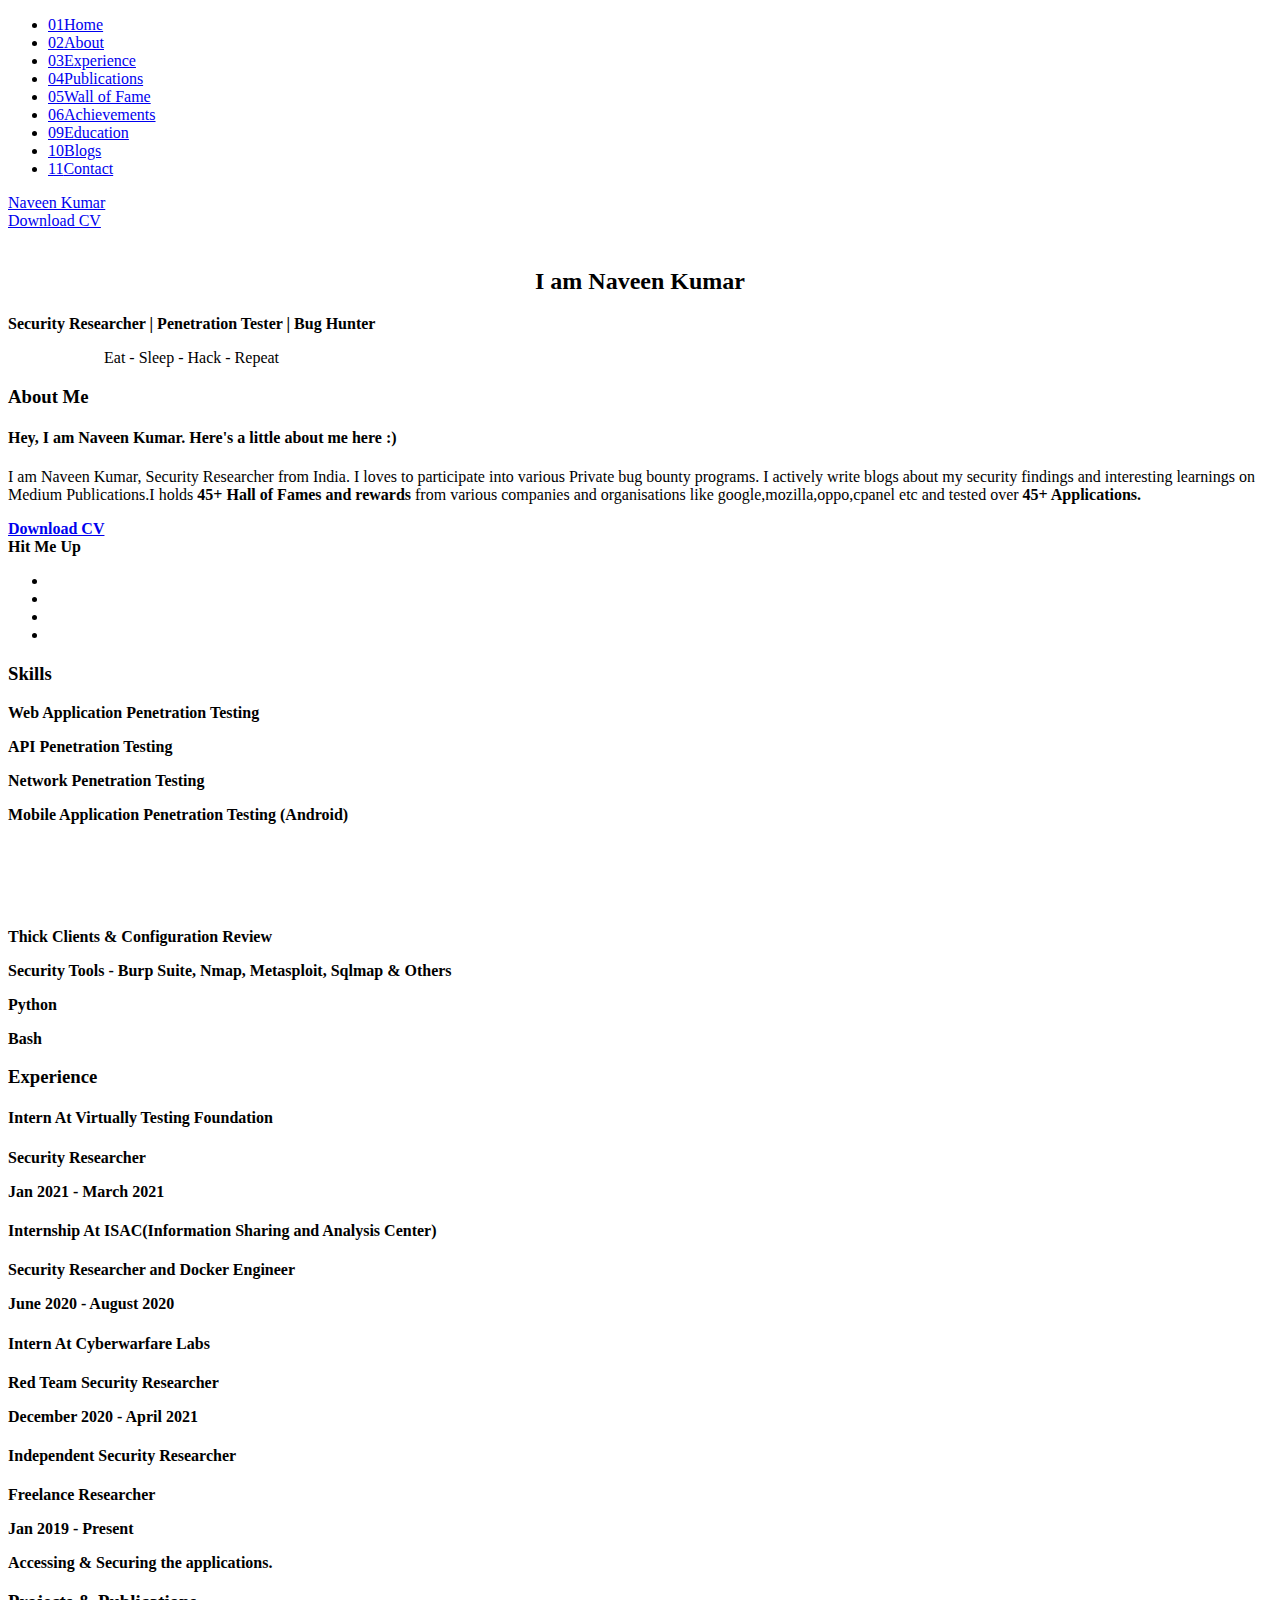
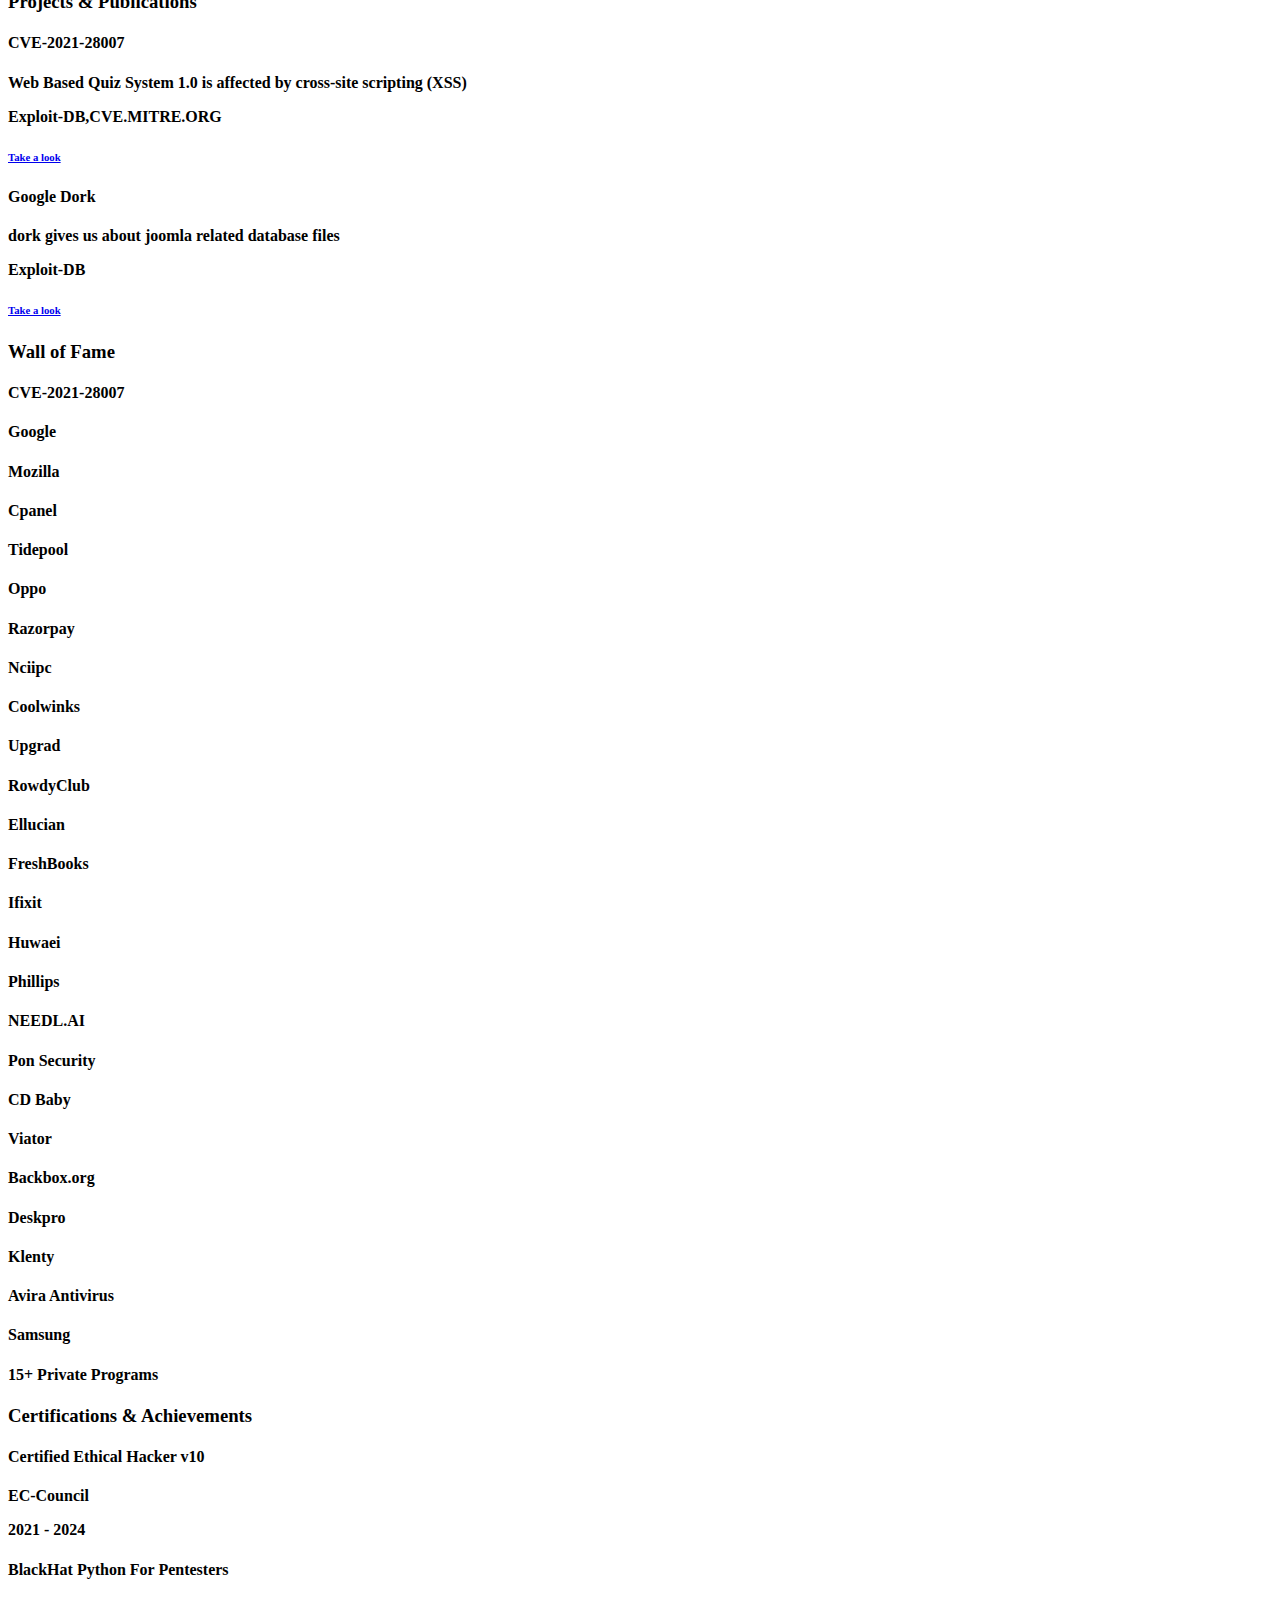
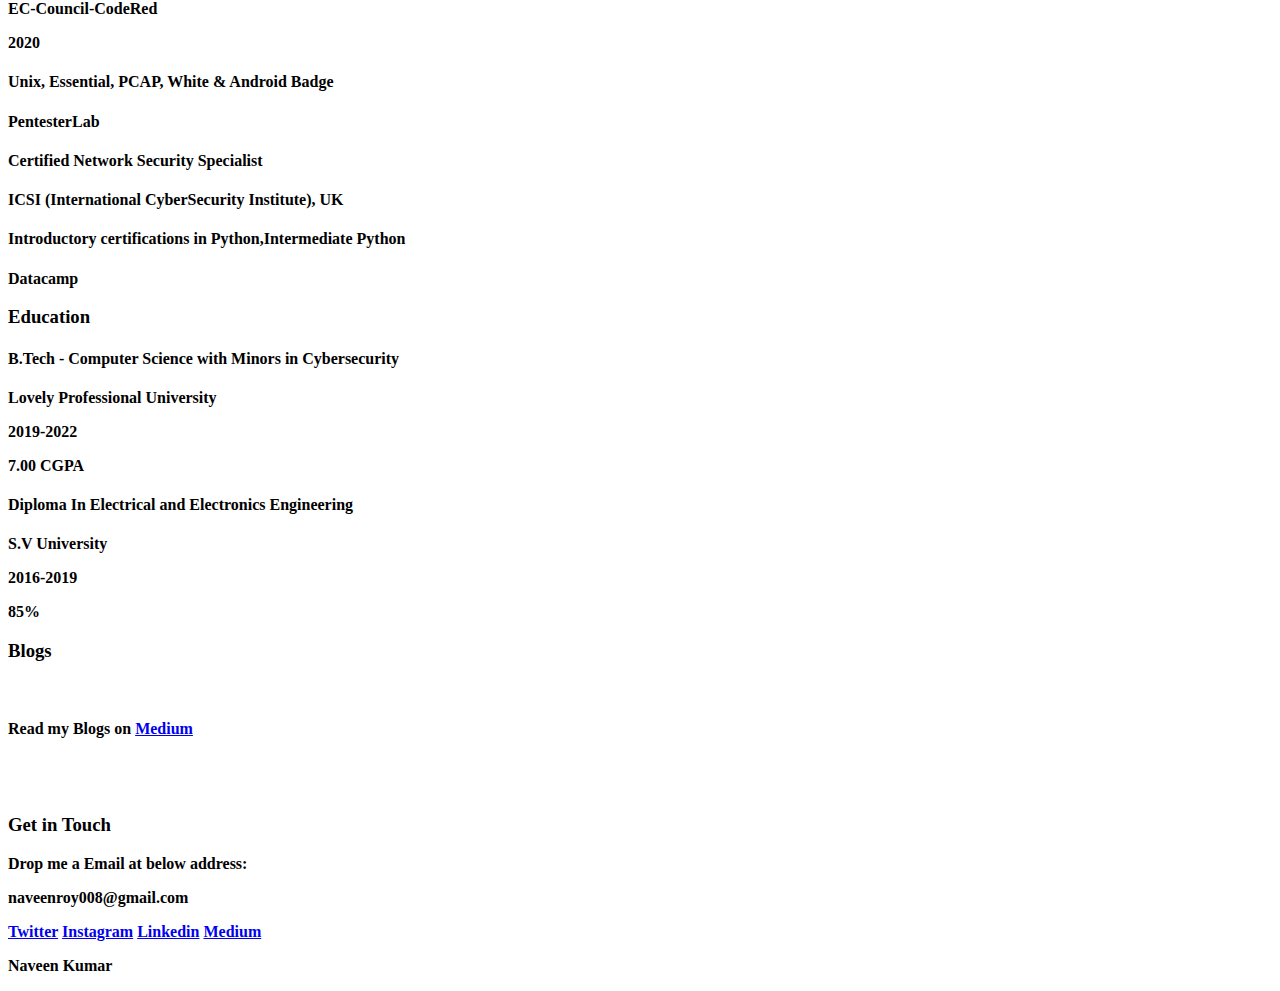
==== index.html @ a927dbc4 "Update index.html" ====
<!DOCTYPE html>
<html lang="en">

<meta http-equiv="content-type" content="text/html;charset=utf-8" />

<head>
    <meta charset="utf-8">
    <meta name="description" content="Naveen Kumar | Personal Website | CV">
    <meta name="keywords" content="CV, Resume, Portfolio, Hack, Bug Bounty, Hunting, Cyber Security, Information Security, Application Security, Penetration Testing, Hacker, Author, Cyber Security Expert">
    <meta name="author" content="Naveen Kumar">
    <meta http-equiv="x-ua-compatible" content="ie=edge">
    <meta name="viewport" content="width=device-width, initial-scale=1">

    <!-- Title -->
    <title>Naveen Kumar</title>
    <!-- Favicon -->
    <link href="img/favicon.png" type="image/png" rel="icon">

    <!-- All CSS -->
    <link href="css/plugins.css" rel="stylesheet" type="text/css">
    <link href="css/main.css" rel="stylesheet" type="text/css">
    <link href="css/responsive.css" rel="stylesheet" type="text/css">
</head>

<body id="body" data-spy="scroll" data-target="#menu-list">

    <!--  start page loader  -->
    <div id="preloader">
        <div class="scroll-static"></div>
    </div>
    <!--  end page loader  -->

    <!-- begin of main-wrapper -->
    <div class="main-wrapper">
        <!-- begin of navbar -->
        <div class="nav-bar">
            <!-- begin of scroll-indicator -->
            <div class="scroll-indicator"></div>
            <nav>
                <ul id="menu-list">
                    <li class="nav-item">
                        <a class="active nav-link" href="#body" data-text="Home">
                            <span>01</span>Home
                        </a>
                    </li>
                    <li class="nav-item">
                        <a class="nav-link" href="#about" data-text="About">
                            <span>02</span>About
                        </a>
                    </li>
                    <li class="nav-item">
                        <a class="nav-link" href="#experience" data-text="Experience">
                            <span>03</span>Experience
                        </a>
                    </li>
                    <li class="nav-item">
                        <a class="nav-link" href="#publications" data-text="Publications">
                            <span>04</span>Publications
                        </a>
                    </li>
                    <li class="nav-item">
                        <a class="nav-link" href="#wall" data-text="Wall">
                            <span>05</span>Wall of Fame
                        </a>
                    </li>
                    <li class="nav-item">
                        <a class="nav-link" href="#certifications" data-text="Achievements">
                            <span>06</span>Achievements
                        </a>
                    </li>
                    <li class="nav-item">
                        <a class="nav-link" href="#education" data-text="Education">
                            <span>09</span>Education
                        </a>
                    </li>
                    <li class="nav-item">
                        <a class="nav-link" href="#blogs" data-text="Blogs">
                            <span>10</span>Blogs
                        </a>
                    </li>
                    <li class="nav-item">
                        <a class="nav-link" href="#contact" data-text="Contact">
                            <span>11</span>Contact
                        </a>
                    </li>

            </nav>

        </div>
        <!-- end of navbar -->
        <!-- begin of main-content -->
        <div class="main-content">
            <!-- begin of header -->
            <header>
                <div class="container-fluid">
                    <div class="row">
                        <div class="col-7">
                            <!-- logo -->
                            <div class="logo">
                                <a href="index-2.html">Naveen Kumar</a>
                            </div>
                        </div>
                        <div class="col-5">
                            <a href="https://drive.google.com/file/d/1fc8LVdYLa1wL706ER0raf3uDEHIrHBK4/view?usp=sharing" target="_blank" class="default-btn header-action-btn"><i class="ti-agenda"></i> Download CV</a>
                            <div class="default-btn menu-btn">
                                <i class="ti-menu"></i>
                                <i class="ti-close"></i>
                            </div>
                        </div>
                    </div>
                </div>
            </header>
            <!-- end of header -->

            <!-- begin of home-wrapper -->
            <div class="home-wrapper">
                <div class="container-fluid">
                    <div class="row align-items-center">
                        <div class="col-md-5 col-sm-5">
                            <div class="hero-img wow fadeIn" data-wow-delay=".2s">
                                <div class="shape"></div>
                                <!-- hero image -->
                                <img class="img-fluid" src="img/user.jpg" alt="">
                            </div>
                        </div>

                        <div class="col-md-7 col-sm-7">
                            <div class="hero-content">
                                <h2 class="intro-name">

                                    <span class="wow slideInLeft" data-wow-delay=".2s"><center>I am <b>Naveen Kumar</b></center></span>
                                </h2>
                                <p>
                                    <span class="wow slideInLeft" data-wow-delay=".6s"><b>Security Researcher | Penetration Tester | Bug Hunter</b></span>
                                </p>
                                <p>
                                    <span class="wow slideInRight" data-wow-delay=".4s">&nbsp;&nbsp;&nbsp;&nbsp;&nbsp;&nbsp;&nbsp;&nbsp;&nbsp;&nbsp;&nbsp;&nbsp;&nbsp;&nbsp;&nbsp;&nbsp;&nbsp;&nbsp;&nbsp;&nbsp;&nbsp;&nbsp;&nbsp;&nbsp;Eat - Sleep - Hack - Repeat</span>
                                </p>
                            </div>
                        </div>
                    </div>
                </div>
            </div>
            <!-- end of home-wrapper -->

            <!-- begin of about-wrapper -->
            <div id="about" class="wrapper about-wrapper">
                <div class="container-fluid">
                    <div class="row">
                        <div class="col-md-12">
                            <!-- section heading -->

                            <h3 class="wrapper-heading">About Me</h3>

                            <h4 class="about-sub-heading">Hey, I am Naveen Kumar. Here's a little about me here :) </h4>
                            <p class="about-text">I am Naveen Kumar, Security Researcher from India. I loves to participate into various Private bug bounty programs. I actively write blogs about my security findings and interesting learnings on Medium Publications.I holds
                                <b>45+ Hall of Fames and rewards</b> from various companies and organisations like google,mozilla,oppo,cpanel etc and tested over <b>45+ Applications.</p>
                            <a href="https://drive.google.com/file/d/1fc8LVdYLa1wL706ER0raf3uDEHIrHBK4/view?usp=sharing" target="_blank" class="default-btn"><i class="ti-agenda"></i> Download CV</a>

                            <!-- social profile links -->
                            <div class="social-links">
                                <span>Hit Me Up </span>
                                <ul>
                                    <li><a href="https://twitter.com/NaveenR58565142" data-text="tw"><i class="ti-twitter"></i></a></li>
                                    <li><a href="https://www.instagram.com/naveen._.roy" data-text="ig"><i class="ti-instagram"></i></a></li>
                                    <li><a href="https://www.linkedin.com/in/naveen-kumar-8ba517190" data-text="in"><i class="ti-linkedin"></i></a></li>
                                    <li><a href="https://naveenroy008.medium.com/" data-text="me"><i class="ti-mobile"></i></a></li>
                                </ul>
                            </div>
                        </div>
                    </div>
                </div>
            </div>
            <!-- end of about-wrapper -->
            <!-- begin of skills-wrapper -->
            <div id="skills" class="wrapper skills-wrapper">
                <div class="container-fluid">
                    <div class="row">
                        <div class="col-md-6 margin-on-md">
                            <!-- section heading -->
                            <h3 class="wrapper-heading">Skills</h3>

                            <!-- skill item -->
                            <div class="skill-item">
                                <p>Web Application Penetration Testing</p>
                                <div class="skill-wrap">
                                    <div class="skill-percent wow slideInLeft" style="width:95%"></div>
                                </div>
                            </div>
                            <!-- skill item -->
                            <div class="skill-item">
                                <p>API Penetration Testing</p>
                                <div class="skill-wrap">
                                    <div class="skill-percent wow slideInLeft" data-wow-delay=".1s" style="width:70%"></div>
                                </div>
                            </div>
                            <!-- skill item -->
                            <div class="skill-item">
                                <p>Network Penetration Testing</p>
                                <div class="skill-wrap">
                                    <div class="skill-percent wow slideInLeft" data-wow-delay=".2s" style="width:75%"></div>
                                </div>
                            </div>
                            <!-- skill item -->
                            <div class="skill-item">
                                <p>Mobile Application Penetration Testing (Android)</p>
                                <div class="skill-wrap">
                                    <div class="skill-percent wow slideInLeft" data-wow-delay=".3s" style="width:80%"></div>
                                </div>
                            </div>
                        </div>
                        <div class="col-md-6">
                            <!-- section heading -->
                            <br><br><br><br>
                            <!-- skill item -->
                            <div class="skill-item">
                                <p>Thick Clients & Configuration Review</p>
                                <div class="skill-wrap">
                                    <div class="skill-percent wow slideInLeft" style="width:60%"></div>
                                </div>
                            </div>
                            <!-- skill item -->
                            <div class="skill-item">
                                <p>Security Tools - Burp Suite, Nmap, Metasploit, Sqlmap & Others</p>
                                <div class="skill-wrap">
                                    <div class="skill-percent wow slideInLeft" data-wow-delay=".1s" style="width:100%"></div>
                                </div>
                            </div>
                            <!-- skill item -->
                            <div class="skill-item">
                                <p>Python</p>
                                <div class="skill-wrap">
                                    <div class="skill-percent wow slideInLeft" data-wow-delay=".2s" style="width:80%"></div>
                                </div>
                            </div>
                            <div class="skill-item">
                                <p>Bash</p>
                                <div class="skill-wrap">
                                    <div class="skill-percent wow slideInLeft" data-wow-delay=".2s" style="width:60%"></div>
                                </div>
                            </div>
                            <!-- skill item -->
                           <!-- <div class="skill-item">
                                <p>Javascript</p>
                                <div class="skill-wrap">
                                    <div class="skill-percent wow slideInLeft" data-wow-delay=".3s" style="width:70%"></div>
                                </div>
                            </div>-->
                        </div>
                    </div>
                </div>
            </div>
            <!-- end of skills-wrapper -->

            <!-- begin of experience-wrapper -->
            <div id="experience" class="wrapper experience-wrapper">
                <div class="container-fluid">
                    <div class="row">
                        <div class="col-md-12">
                            <!-- section heading -->
                            <h3 class="wrapper-heading">Experience</h3>
                        </div>

                        <div class="col-md-6">
                            <div class="experience-single">
                                <h4 class="company">Intern At Virtually Testing Foundation</h4>
                                <p class="position-name">Security Researcher</p>
                                <p class="mute-text">Jan 2021 - March 2021</p>
                            </div>
                        </div>
                        <div class="col-md-6">
                            <div class="experience-single">
                                <h4 class="company">Internship At ISAC(Information Sharing and Analysis Center)</h4>
                                <p class="position-name">Security Researcher and Docker Engineer</p>
                                <p class="mute-text">June 2020 - August 2020</p>
                            </div>
                        </div>
                        <div class="col-md-6">
                            <div class="experience-single">
                                <h4 class="company">Intern At Cyberwarfare Labs</h4>
                                <p class="position-name">Red Team Security Researcher</p>
                                <p class="mute-text">December 2020 - April 2021</p>
                            </div>
                        </div>
                        <div class="col-md-6">
                            <div class="experience-single">
                                <h4 class="company">Independent Security Researcher</h4>
                                <p class="position-name">Freelance Researcher</p>
                                <p class="mute-text">Jan 2019 - Present</p>
                                <p class="company-info">Accessing & Securing the applications.</p>
                            </div>
                    </div>
                </div>
            </div>
            <!-- end of experience-wrapper -->

            <!-- begin of publications-wrapper -->
            <div id="publications" class="wrapper education-wrapper">
                <div class="container-fluid">
                    <div class="row">
                        <div class="col-md-12">
                            <!-- section heading -->
                            <h3 class="wrapper-heading">Projects & Publications</h3>
                        </div>

                        <div class="col-lg-4 col-md-6 col-sm-6">
                            <div class="education-single">
                                <h4 class="course-name">CVE-2021-28007</h4>
                                <p class="institute">Web Based Quiz System 1.0 is affected by cross-site scripting (XSS)</p>
                                <p class="mute-text">Exploit-DB,CVE.MITRE.ORG</p>
                                <h6 class="mute-text"><a href="https://cve.mitre.org/cgi-bin/cvename.cgi?name=CVE-2021-28007" target=_blank class="mute-text">Take a look</a></h6>
                            </div>
                        </div>

                        <div class="col-lg-4 col-md-6 col-sm-6">
                            <div class="education-single">
                                <h4 class="course-name">Google Dork</h4>
                                <p class="institute">dork gives us about joomla related database files</p>
                                <p class="mute-text">Exploit-DB</p>
                                <h6 class="mute-text"><a href="https://www.exploit-db.com/ghdb/6377" target=_blank class="mute-text">Take a look</a></h6>
                            </div>
                        </div>
                    </div>
                </div>
            </div>
            <!-- end of publications-wrapper -->


            <!-- begin of walloffame-wrapper -->
            <div id="wall" class="wrapper experience-wrapper">
                <div class="container-fluid">
                    <div class="row">
                        <div class="col-md-12">
                            <!-- section heading -->
                            <h3 class="wrapper-heading">Wall of Fame</h3>
                        </div>
                        <div class="col-md-6">
                            <div class="experience-single">
                                <h4 class="company">CVE-2021-28007</h4>
                            </div>
                        </div>
                        <div class="col-md-6">
                            <div class="experience-single">
                                <h4 class="company">Google</h4>
                            </div>
                        </div>
                        <div class="col-md-6">
                            <div class="experience-single">
                                <h4 class="company">Mozilla</h4>
                            </div>
                        </div>

                        <div class="col-md-6">
                            <div class="experience-single">
                                <h4 class="company">Cpanel</h4>
                            </div>
                        </div>
                        <div class="col-md-6">
                            <div class="experience-single">
                                <h4 class="company">Tidepool</h4>
                            </div>
                        </div>
                        <div class="col-md-6">
                            <div class="experience-single">
                                <h4 class="company">Oppo</h4>
                            </div>
                        </div>
                        <div class="col-md-6">
                            <div class="experience-single">
                                <h4 class="company">Razorpay</h4>
                            </div>
                        </div>
                        <div class="col-md-6">
                            <div class="experience-single">
                                <h4 class="company">Nciipc</h4>
                            </div>
                        </div>
                        <div class="col-md-6">
                            <div class="experience-single">
                                <h4 class="company">Coolwinks</h4>
                            </div>
                        </div>
                        <div class="col-md-6">
                            <div class="experience-single">
                                <h4 class="company">Upgrad</h4>
                            </div>
                        </div>
                        <div class="col-md-6">
                            <div class="experience-single">
                                <h4 class="company">RowdyClub</h4>
                            </div>
                        </div>
                        <div class="col-md-6">
                            <div class="experience-single">
                                <h4 class="company">Ellucian</h4>
                            </div>
                        </div>
                        <div class="col-md-6">
                            <div class="experience-single">
                                <h4 class="company">FreshBooks</h4>
                            </div>
                        </div>
                        <div class="col-md-6">
                            <div class="experience-single">
                                <h4 class="company">Ifixit</h4>
                            </div>
                        </div>
                        <div class="col-md-6">
                            <div class="experience-single">
                                <h4 class="company">Huwaei</h4>
                            </div>
                        </div>
                        <div class="col-md-6">
                            <div class="experience-single">
                                <h4 class="company">Phillips</h4>
                            </div>
                        </div>
                        <div class="col-md-6">
                            <div class="experience-single">
                                <h4 class="company">NEEDL.AI</h4>
                            </div>
                        </div>
                        <div class="col-md-6">
                            <div class="experience-single">
                                <h4 class="company">Pon Security</h4>
                            </div>
                        </div>
                        <div class="col-md-6">
                            <div class="experience-single">
                                <h4 class="company">CD Baby</h4>
                            </div>
                        </div>
                        <div class="col-md-6">
                            <div class="experience-single">
                                <h4 class="company">Viator</h4>
                            </div>
                        </div>
                        <div class="col-md-6">
                            <div class="experience-single">
                                <h4 class="company">Backbox.org</h4>
                            </div>
                        </div>
                        <div class="col-md-6">
                            <div class="experience-single">
                                <h4 class="company">Deskpro</h4>
                            </div>
                        </div>
                        <div class="col-md-6">
                            <div class="experience-single">
                                <h4 class="company">Klenty</h4>
                            </div>
                        </div>
                        <div class="col-md-6">
                            <div class="experience-single">
                                <h4 class="company">Avira Antivirus</h4>
                            </div>
                        </div>
                        <div class="col-md-6">
                            <div class="experience-single">
                                <h4 class="company">Samsung</h4>
                            </div>
                        </div>
                        <div class="col-md-6">
                            <div class="experience-single">
                                <h4 class="company">15+ Private Programs</h4>
                            </div>
                        </div>

                    </div>
                </div>
            </div>

            <!-- end of walloffame-wrapper -->



            <!-- begin of certs-wrapper -->
            <div id="certifications" class="wrapper experience-wrapper">
                <div class="container-fluid">
                    <div class="row">
                        <div class="col-md-12">
                            <!-- section heading -->
                            <h3 class="wrapper-heading">Certifications & Achievements</h3>
                        </div>
                        <div class="col-md-6">
                            <div class="experience-single">
                                <h4 class="company">Certified Ethical Hacker v10</h4>
                                <p class="position-name">EC-Council</p>
                                <p class="mute-text">2021 - 2024</p>
                            </div>
                        </div>
                         <div class="col-md-6">
                            <div class="experience-single">
                                <h4 class="company">BlackHat Python For Pentesters</h4>
                                <p class="position-name">EC-Council-CodeRed</p>
                                <p class="mute-text">2020</p>
                            </div>
                        </div>
                        <div class="col-md-6">
                            <div class="experience-single">
                                <h4 class="company">Unix, Essential, PCAP, White & Android Badge</h4>
                                <p class="position-name">PentesterLab</p>
                            </div>
                        </div>
                        <div class="col-md-6">
                            <div class="experience-single">
                                <h4 class="company">Certified Network Security Specialist</h4>
                                <p class="position-name">ICSI (International CyberSecurity Institute), UK</p>
                            </div>
                        </div>
                        <div class="col-md-6">
                            <div class="experience-single">
                                <h4 class="company">Introductory certifications in Python,Intermediate Python</h4>
                                <p class="position-name">Datacamp</p>
                            </div>
                        </div>
                    </div>
                </div>
                <!-- end of certs-wrapper -->
                

                

                <!-- begin of education-wrapper -->
                <div id="education" class="wrapper education-wrapper">
                    <div class="container-fluid">
                        <div class="row">
                            <div class="col-md-12">
                                <!-- section heading -->
                                <h3 class="wrapper-heading">Education</h3>
                            </div>
                            <div class="col-lg-4 col-md-6 col-sm-6">
                                <div class="education-single">
                                    <h4 class="course-name">B.Tech - Computer Science with Minors in Cybersecurity</h4>
                                    <p class="institute">Lovely Professional University</p>
                                    <p class="mute-text">2019-2022</p>
                                    <p class="mute-text">7.00 CGPA</p>
                                </div>
                            </div>
                            <div class="col-lg-4 col-md-6 col-sm-6">
                                <div class="education-single">
                                    <h4 class="course-name">Diploma In Electrical and Electronics Engineering</h4>
                                    <p class="institute">S.V University</p>
                                    <p class="mute-text">2016-2019</p>
                                    <p class="mute-text">85%</p>
                                </div>
                            </div>
                        </div>
                    </div>
                </div>
                <!-- end of education-wrapper -->

                <!-- begin of blogs-wrapper -->
                <div id="blogs" class="wrapper blogs-wrapper">
                    <div class="container-fluid">
                        <div class="row">
                            <div class="col-md-12">
                                <!-- section heading -->
                                <h3 class="wrapper-heading">Blogs</h3>
                                <br>
                                <h4> Read my Blogs on <a href="https://naveenroy008.medium.com/" class="blog-title">Medium</a></h4>
                                <br>
                                <br>


                        </div>
                    </div>
                </div>
                <!-- end of blogs-wrapper -->

                <!-- begin of contact-wrapper -->
                <div id="contact" class="wrapper contact-wrapper">
                    <div class="container-fluid">
                        <div class="row">
                            <div class="col-md-12">
                                <!-- section heading -->
                                <h3 class="wrapper-heading">Get in Touch</h3>
                                <p>Drop me a Email at below address:</p>
                            </div>
                            <div class="col-lg-12 col-md-12">
                                <div class="contact-info">
                                    <p><span class="ti-email"></span>naveenroy008@gmail.com</p>


                                </div>
                            </div>
                        </div>
                    </div>
                </div>
                <!-- end of contact-wrapper -->

                <!-- begin of contact-wrapper -->
                <footer class="wrapper footer-wrapper">
                    <div class="container-fluid">
                        <div class="col-md-12 text-center">
                            <div class="footer-social">
                                <a href="https://twitter.com/NaveenR58565142" target="_blank">Twitter</a>
                                <a href="https://www.instagram.com/naveen._.roy" target="_blank">Instagram</a>
                                <a href="https://www.linkedin.com/in/naveen-kumar-8ba517190" target="_blank">Linkedin</a>
                                <a href="https://naveenroy008.medium.com/" target="_blank">Medium</a>
                            </div>
                            <p class="footer-copyright">Naveen Kumar</p>
               
                        </div>
                    </div>
                </footer>
                <!-- end of contact-wrapper -->

                <!-- scroll-to top -->
                <a class="default-btn scroll-to-top" href="#body"><span class="ti-angle-up "></span></a>

            </div>
            <!-- end of main-content -->
        </div>
        <!-- end of main-wrapper -->

        <!-- All JS -->
        <script src="js/jquery-3.3.1.min.js"></script>
        <script src="js/plugins.js"></script>
        <script src="js/main.js"></script>

</body>


<!-- Mirrored from harshbothra.tech/ by HTTrack Website Copier/3.x [XR&CO'2014], Thu, 22 Apr 2021 05:40:30 GMT -->

</html>
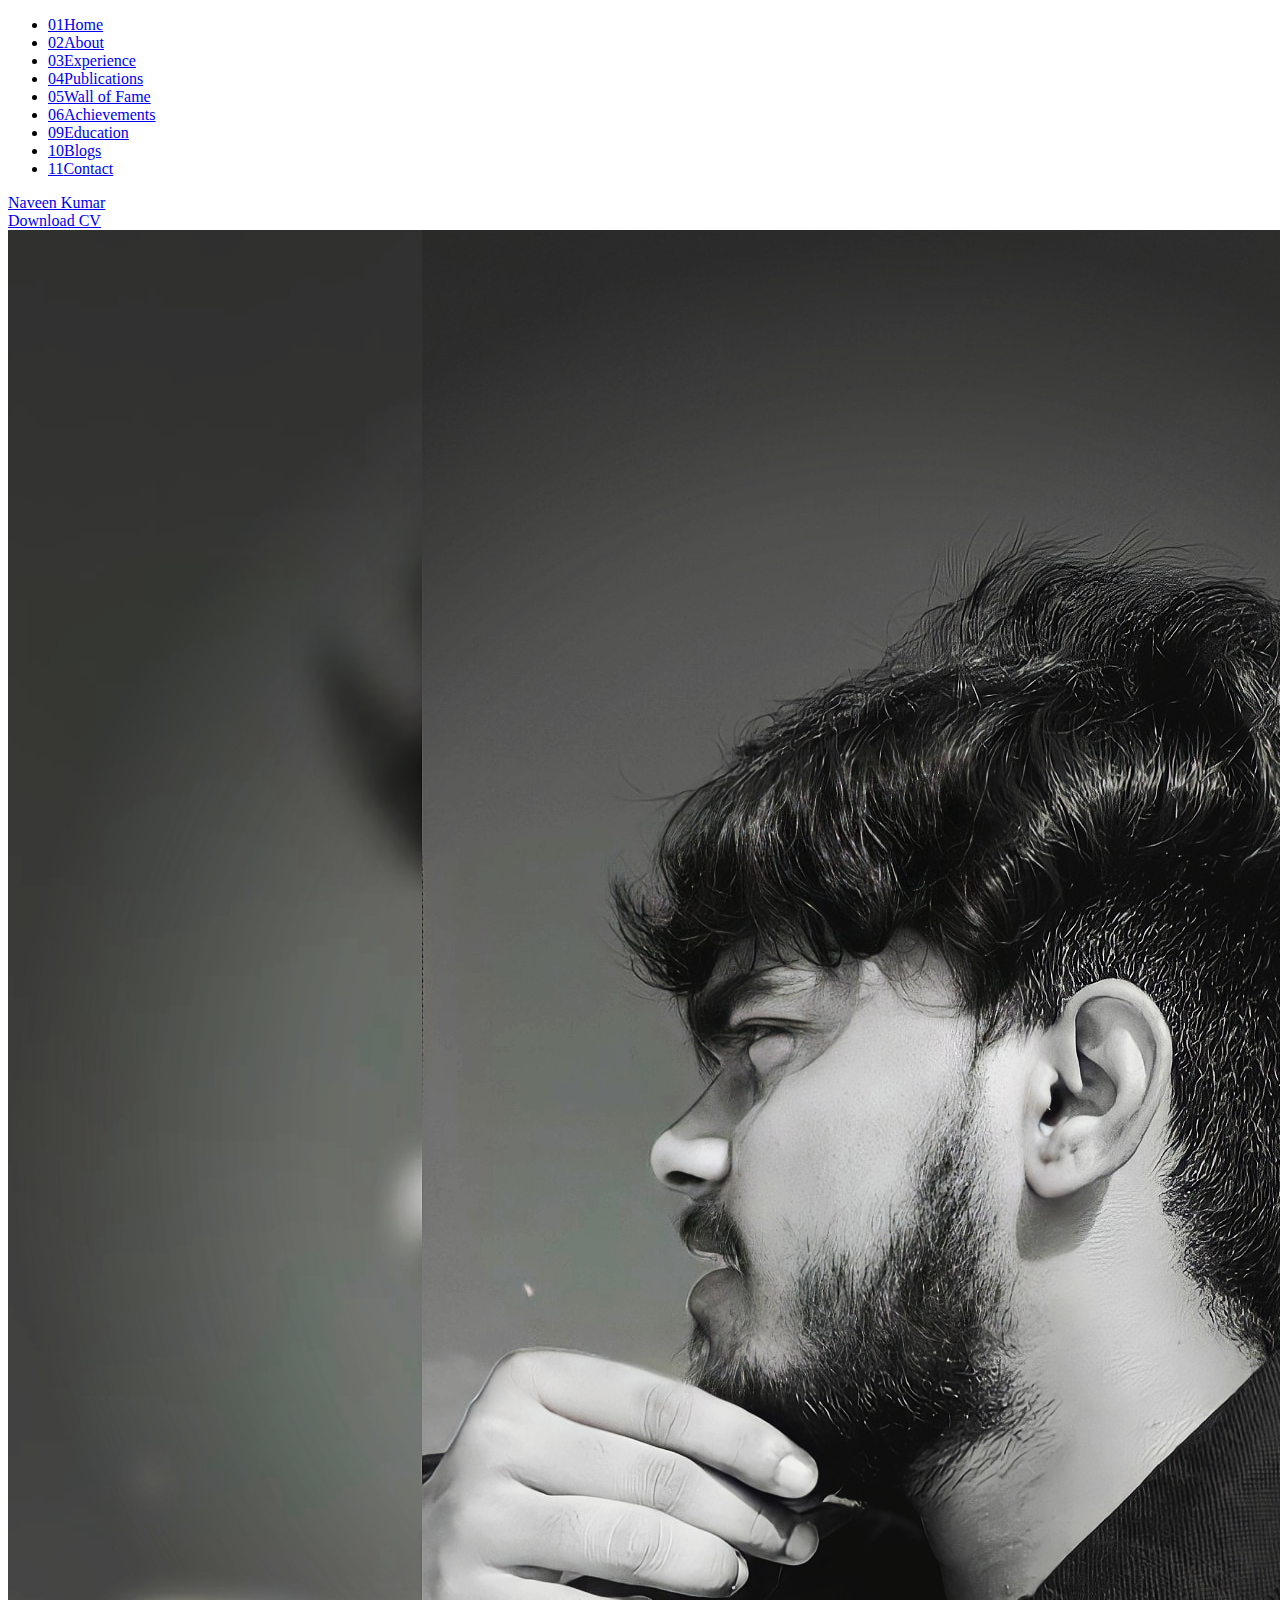
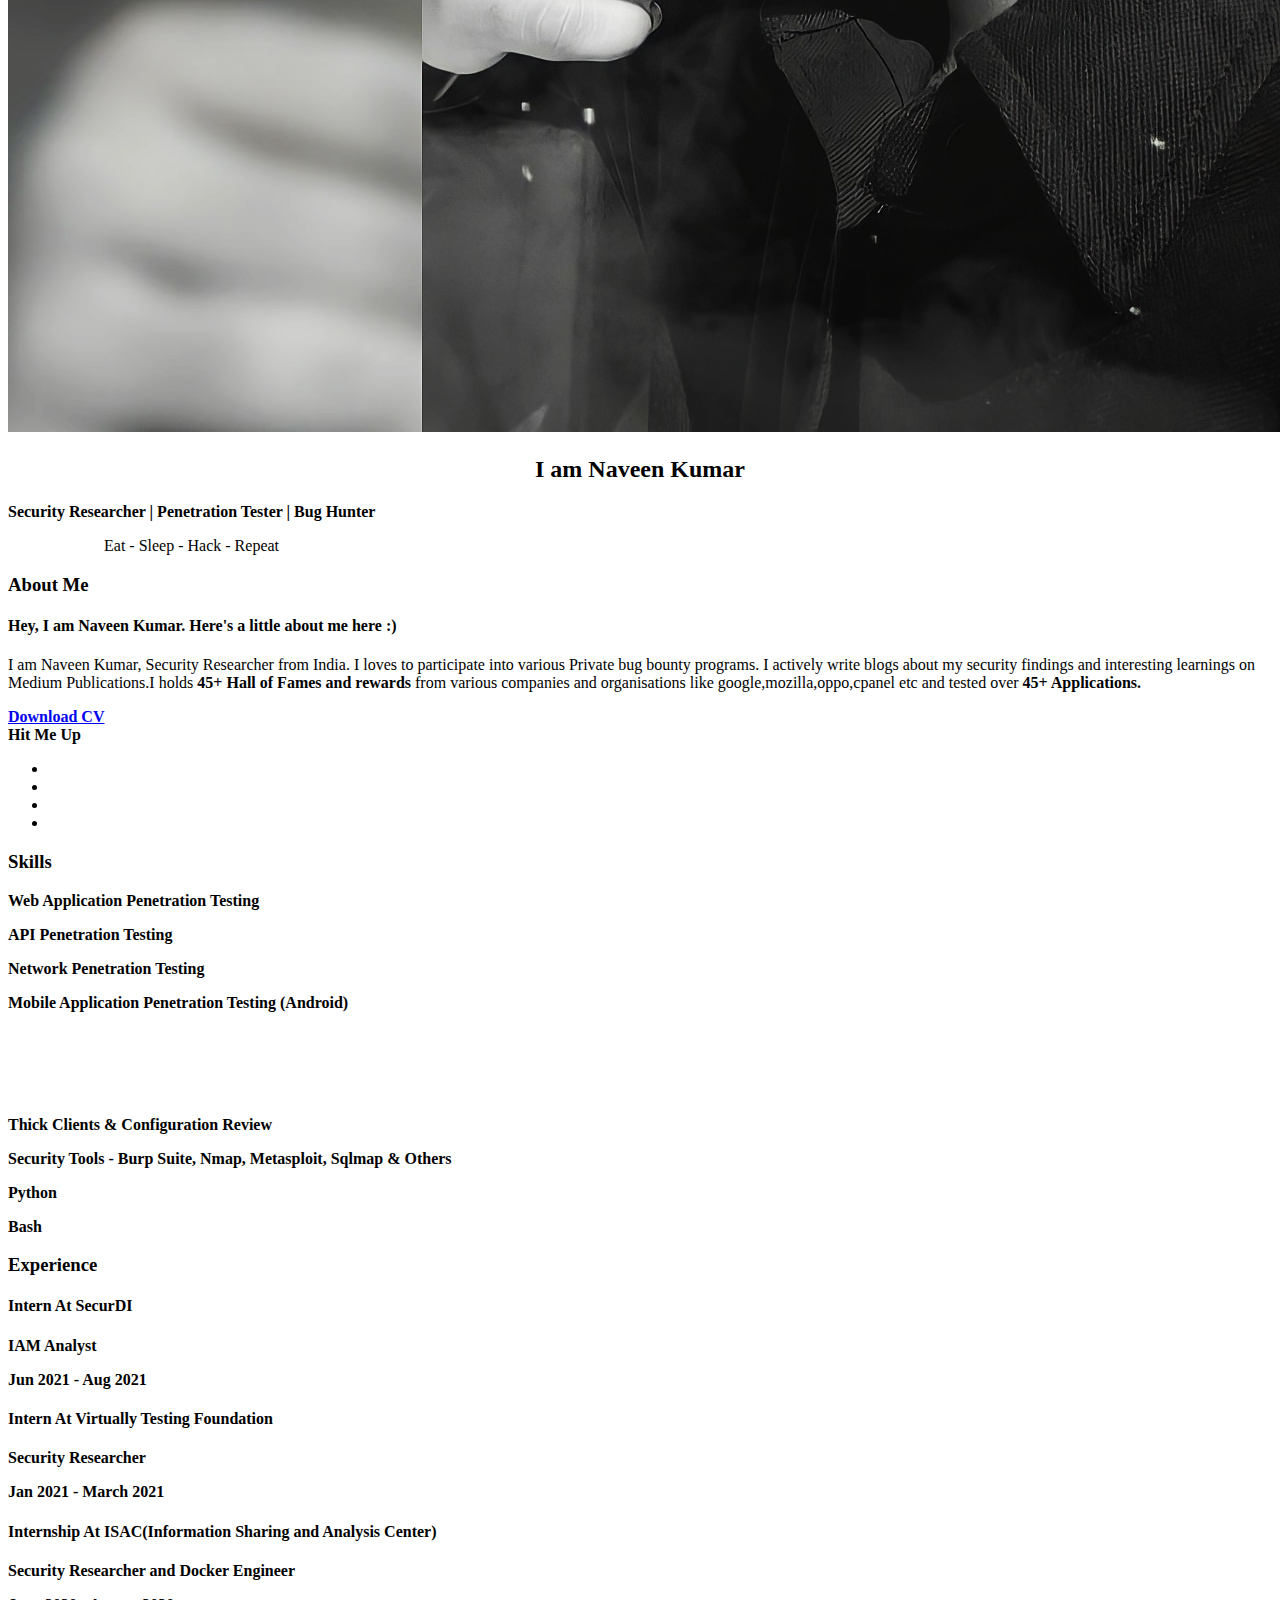
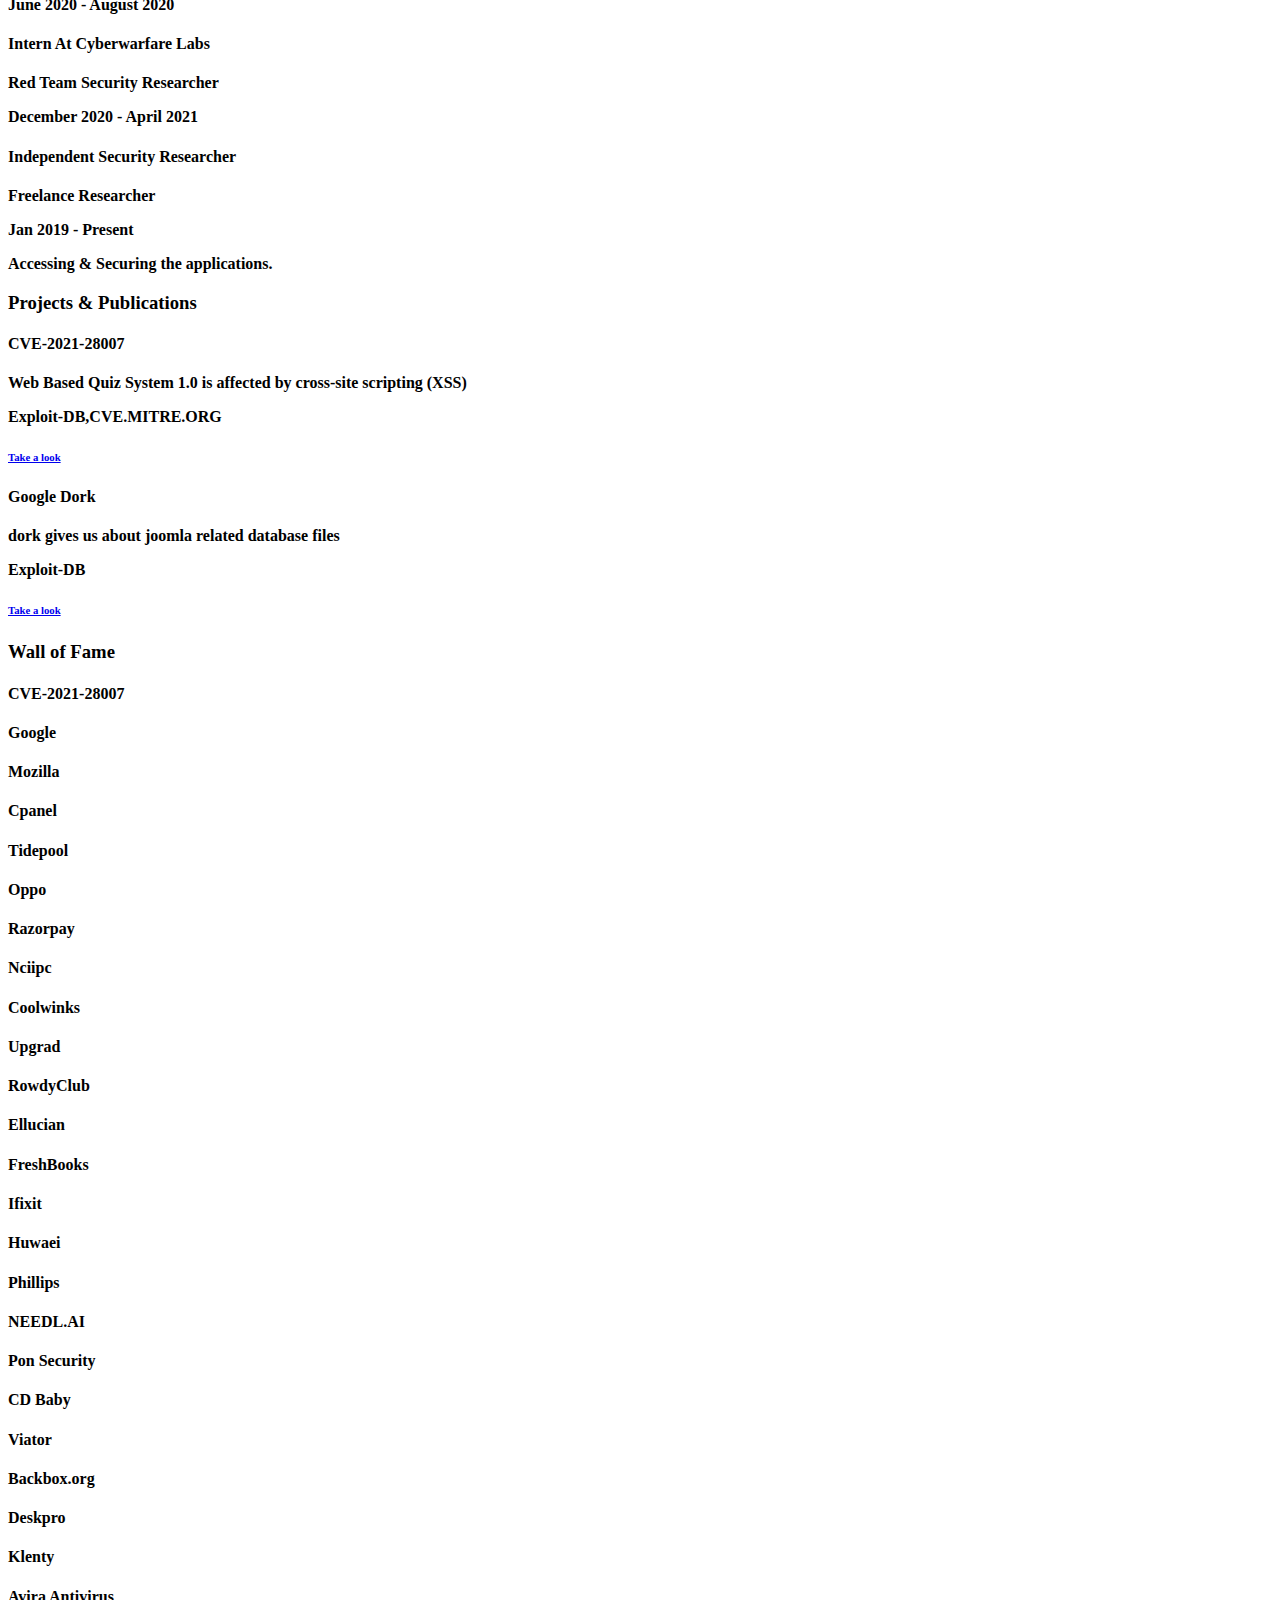
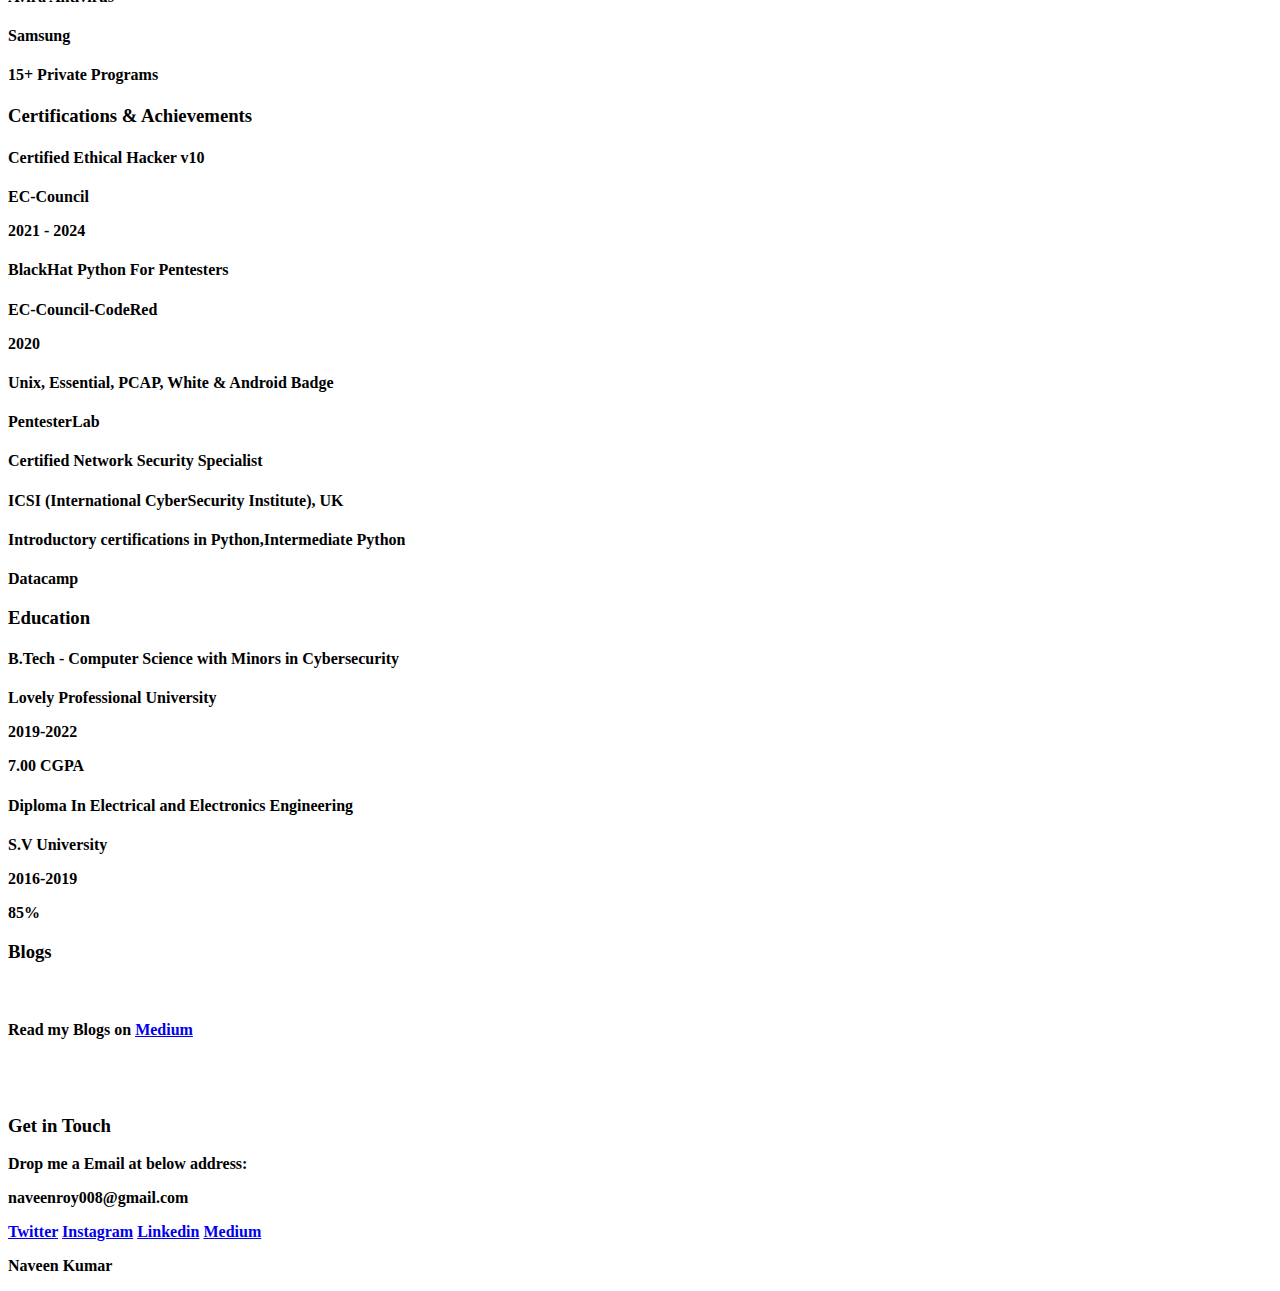
==== commit 33ef52e3: "image change" ====
--- a/index.html
+++ b/index.html
@@ -120,7 +120,7 @@
                             <div class="hero-img wow fadeIn" data-wow-delay=".2s">
                                 <div class="shape"></div>
                                 <!-- hero image -->
-                                <img class="img-fluid" src="img/user.jpg" alt="">
+                                <img class="img-fluid" src="img/user2.jpg" alt="">
                             </div>
                         </div>
 
@@ -260,7 +260,14 @@
                             <!-- section heading -->
                             <h3 class="wrapper-heading">Experience</h3>
                         </div>
-
+                        
+                        <div class="col-md-6">
+                            <div class="experience-single">
+                                <h4 class="company">Intern At SecurDI</h4>
+                                <p class="position-name">IAM Analyst</p>
+                                <p class="mute-text">Jun 2021 - Aug 2021</p>
+                            </div>
+                        </div>
                         <div class="col-md-6">
                             <div class="experience-single">
                                 <h4 class="company">Intern At Virtually Testing Foundation</h4>
@@ -600,7 +607,6 @@
                                 <a href="https://naveenroy008.medium.com/" target="_blank">Medium</a>
                             </div>
                             <p class="footer-copyright">Naveen Kumar</p>
-               
                         </div>
                     </div>
                 </footer>
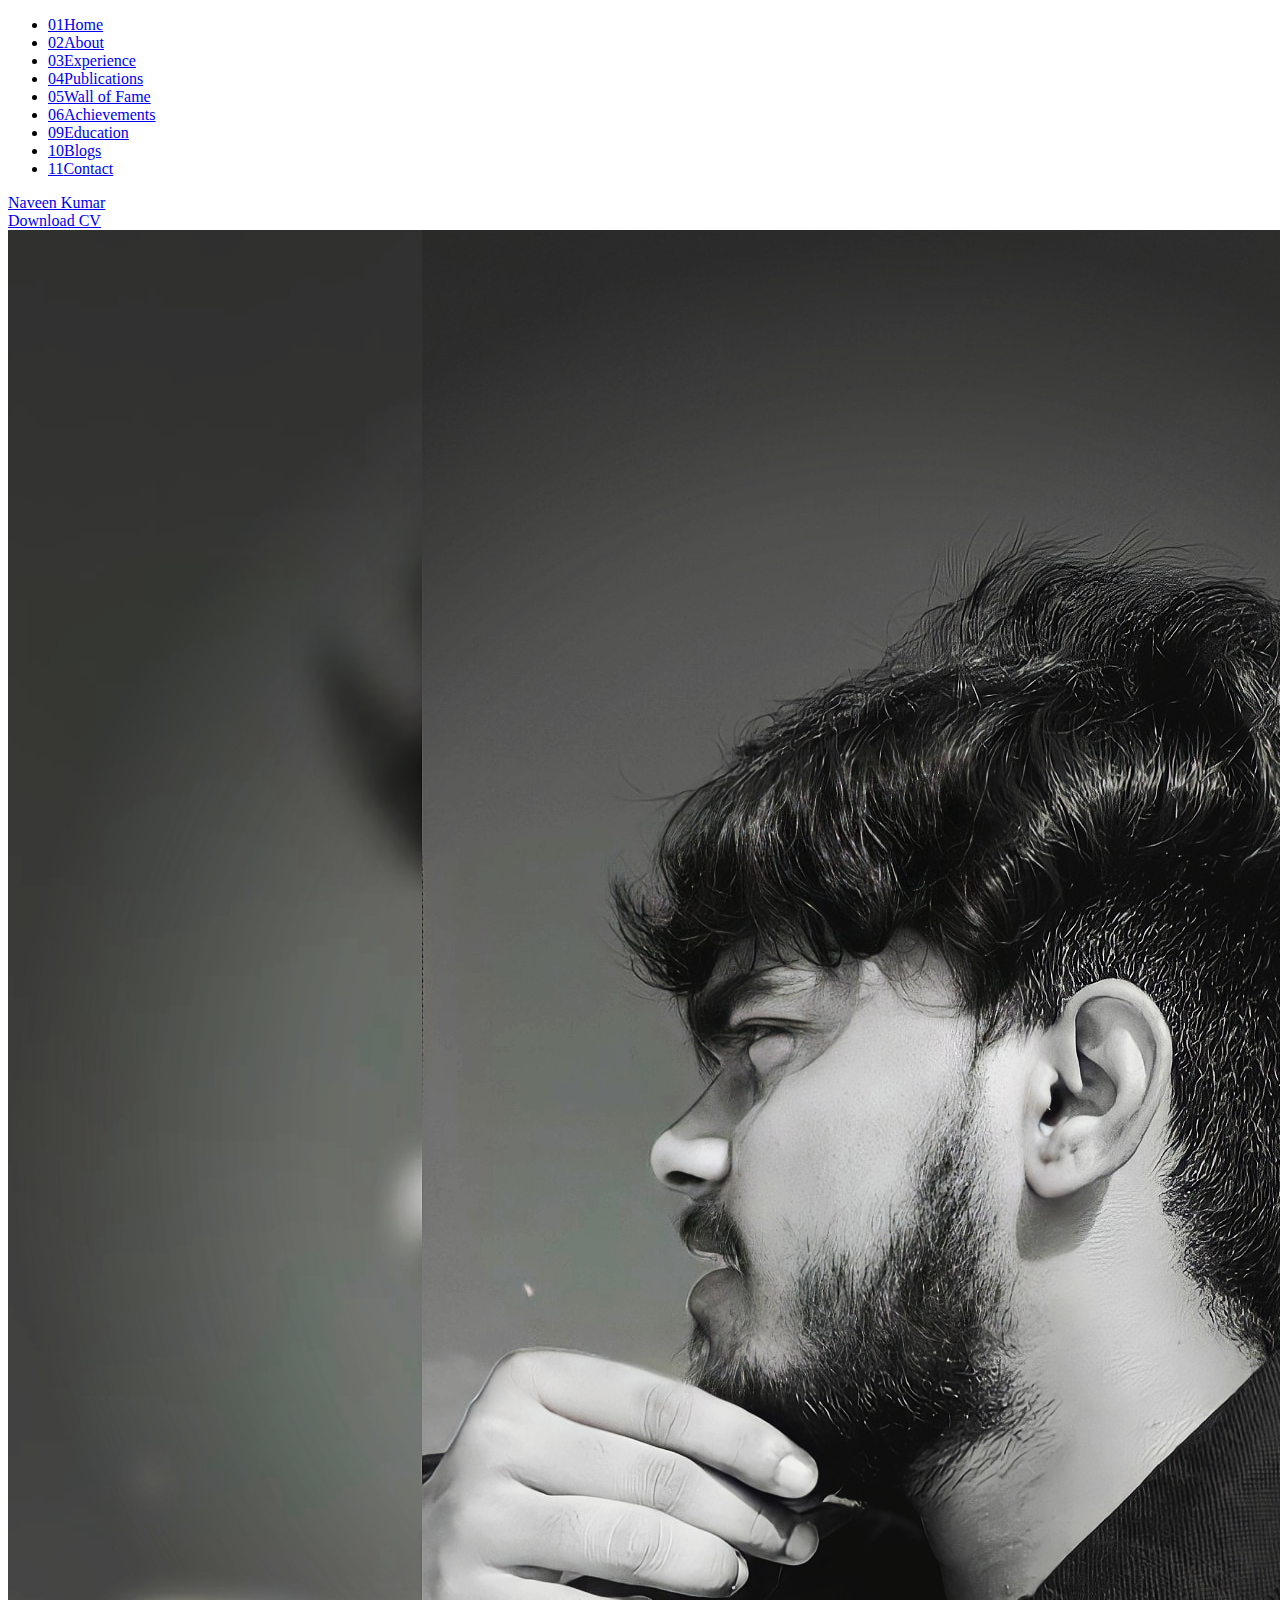
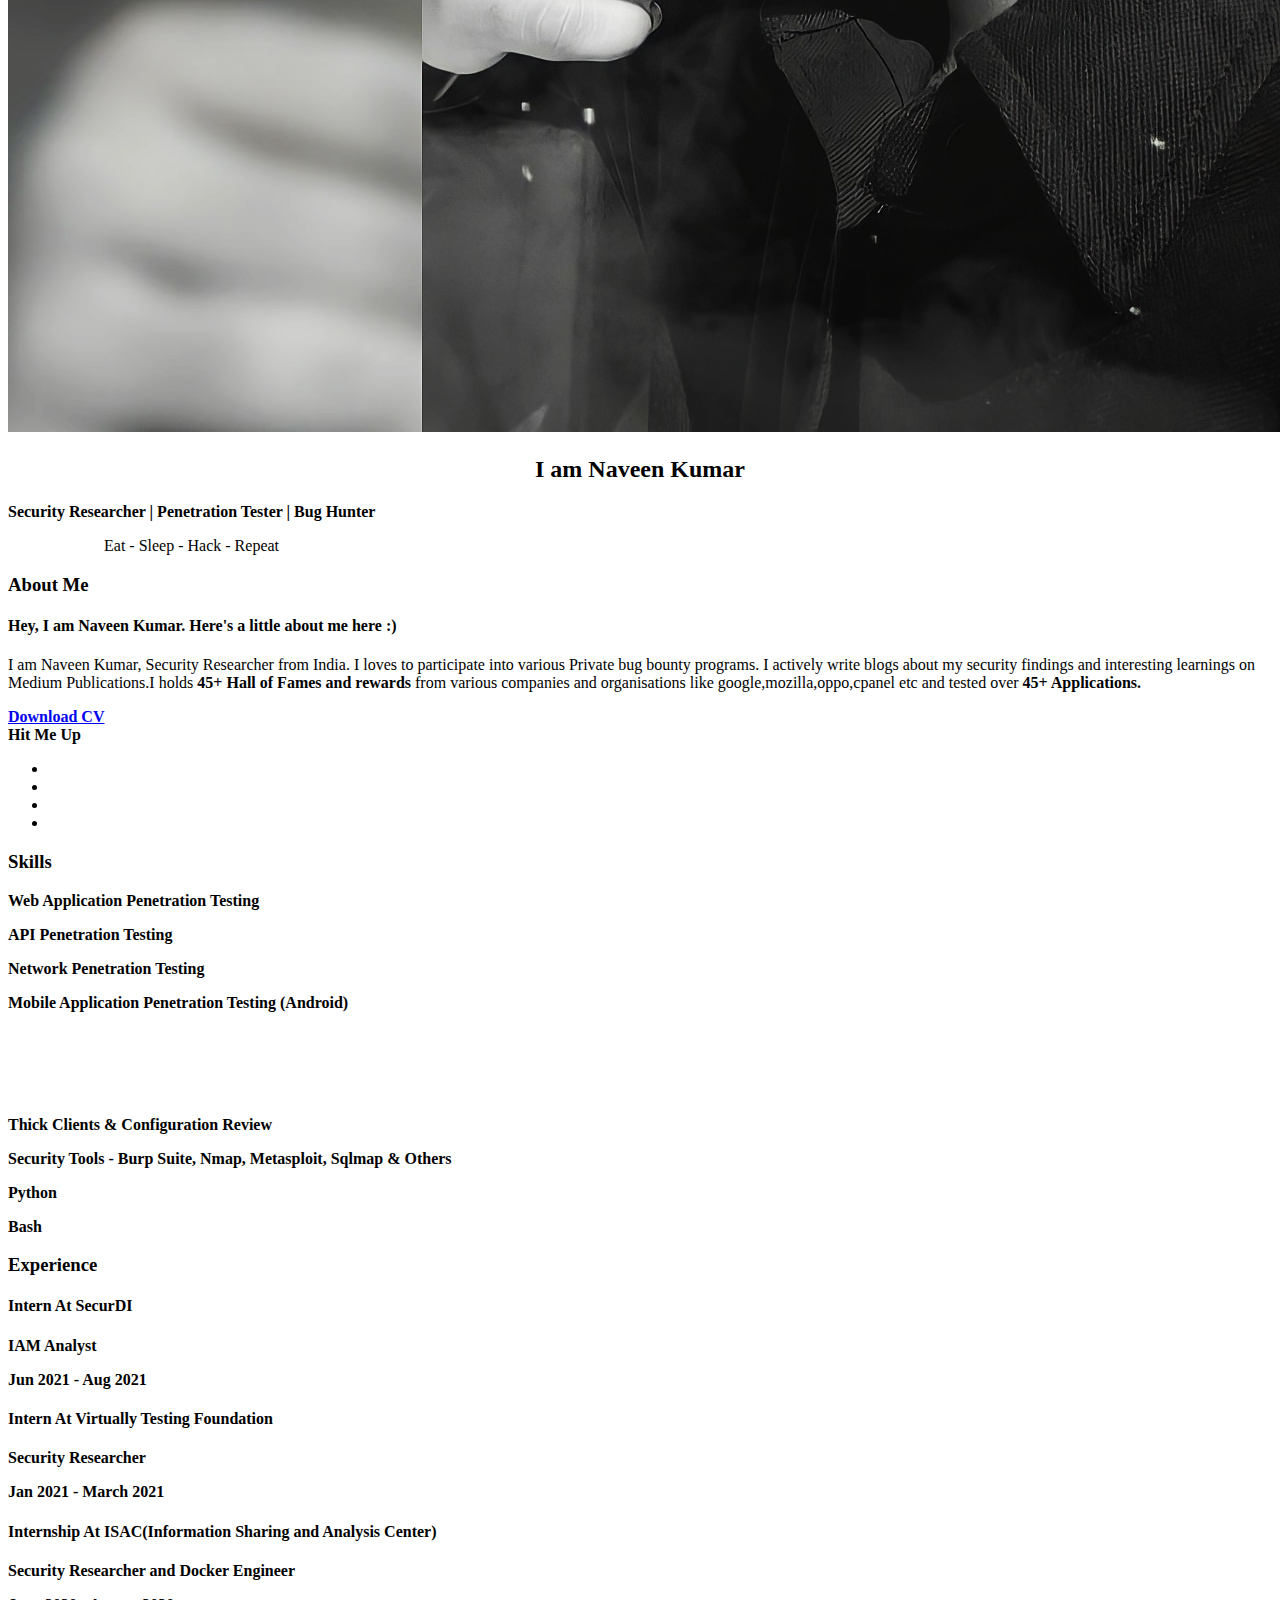
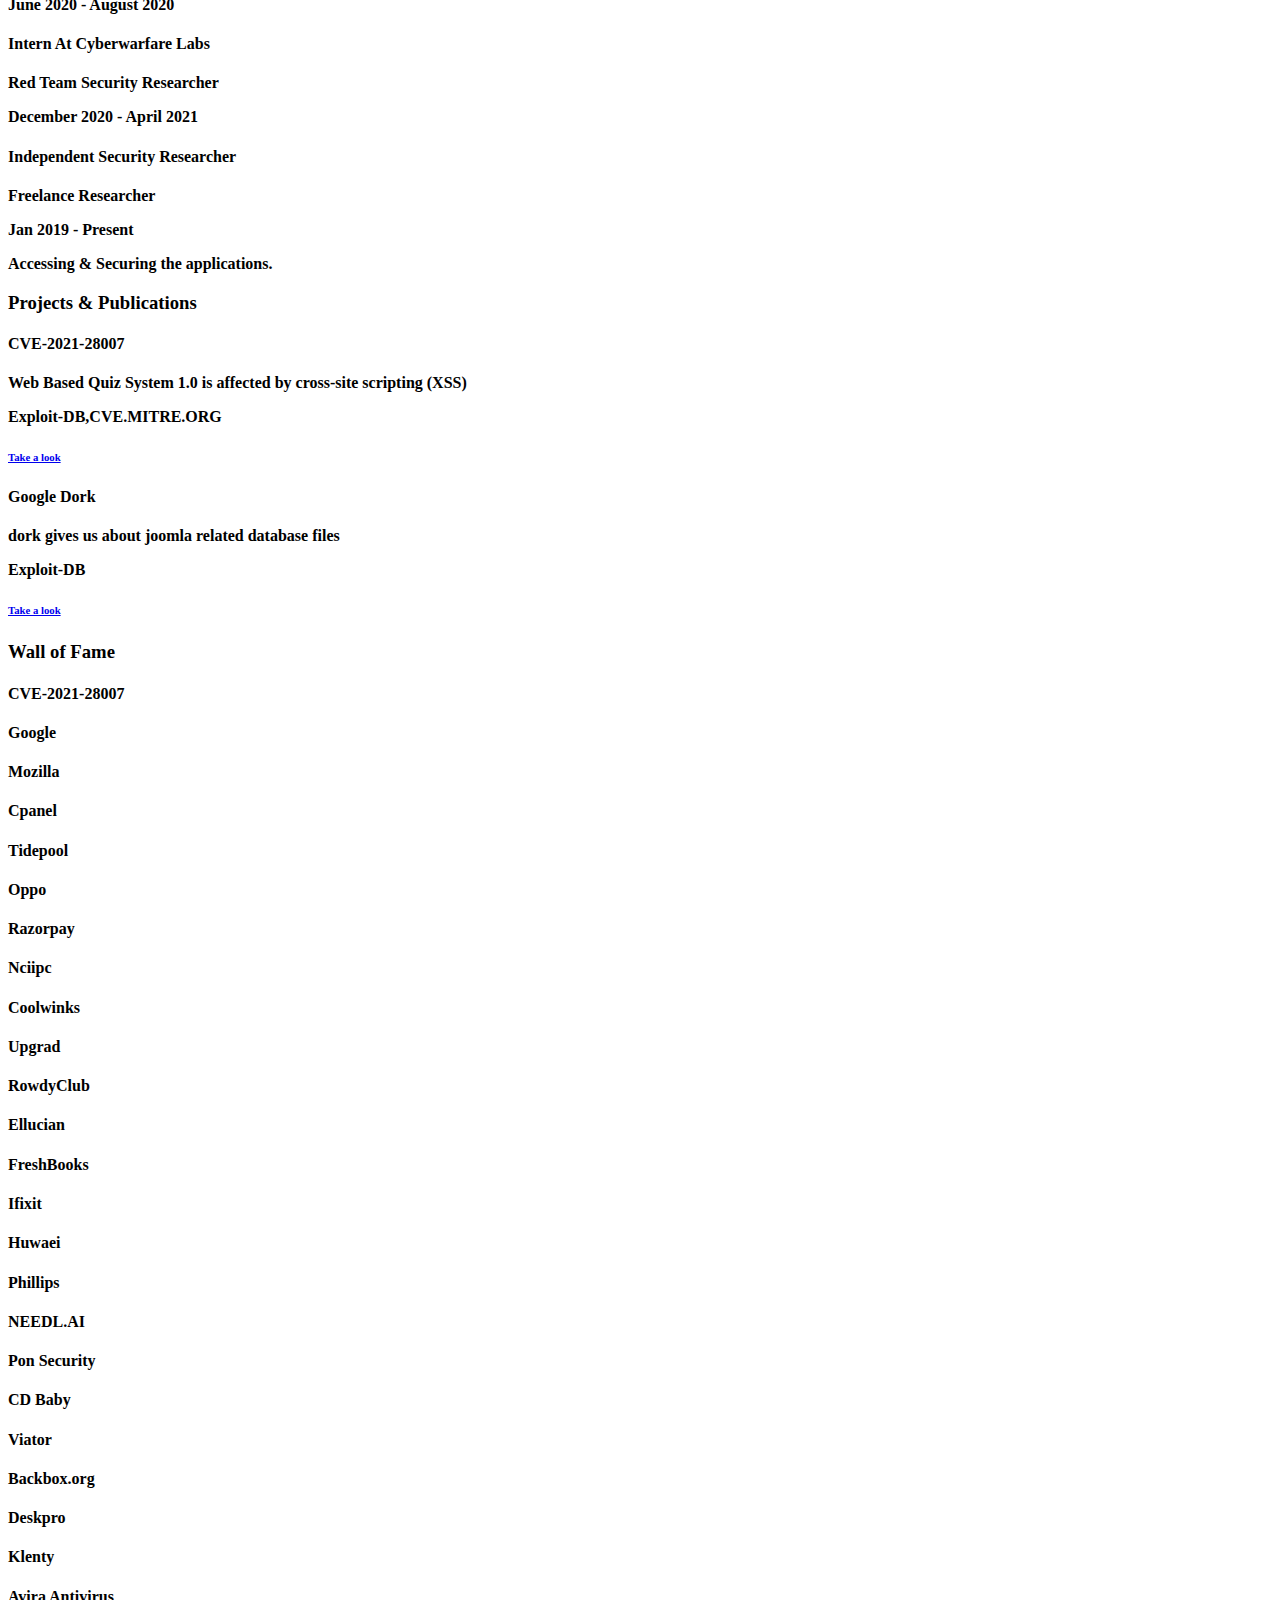
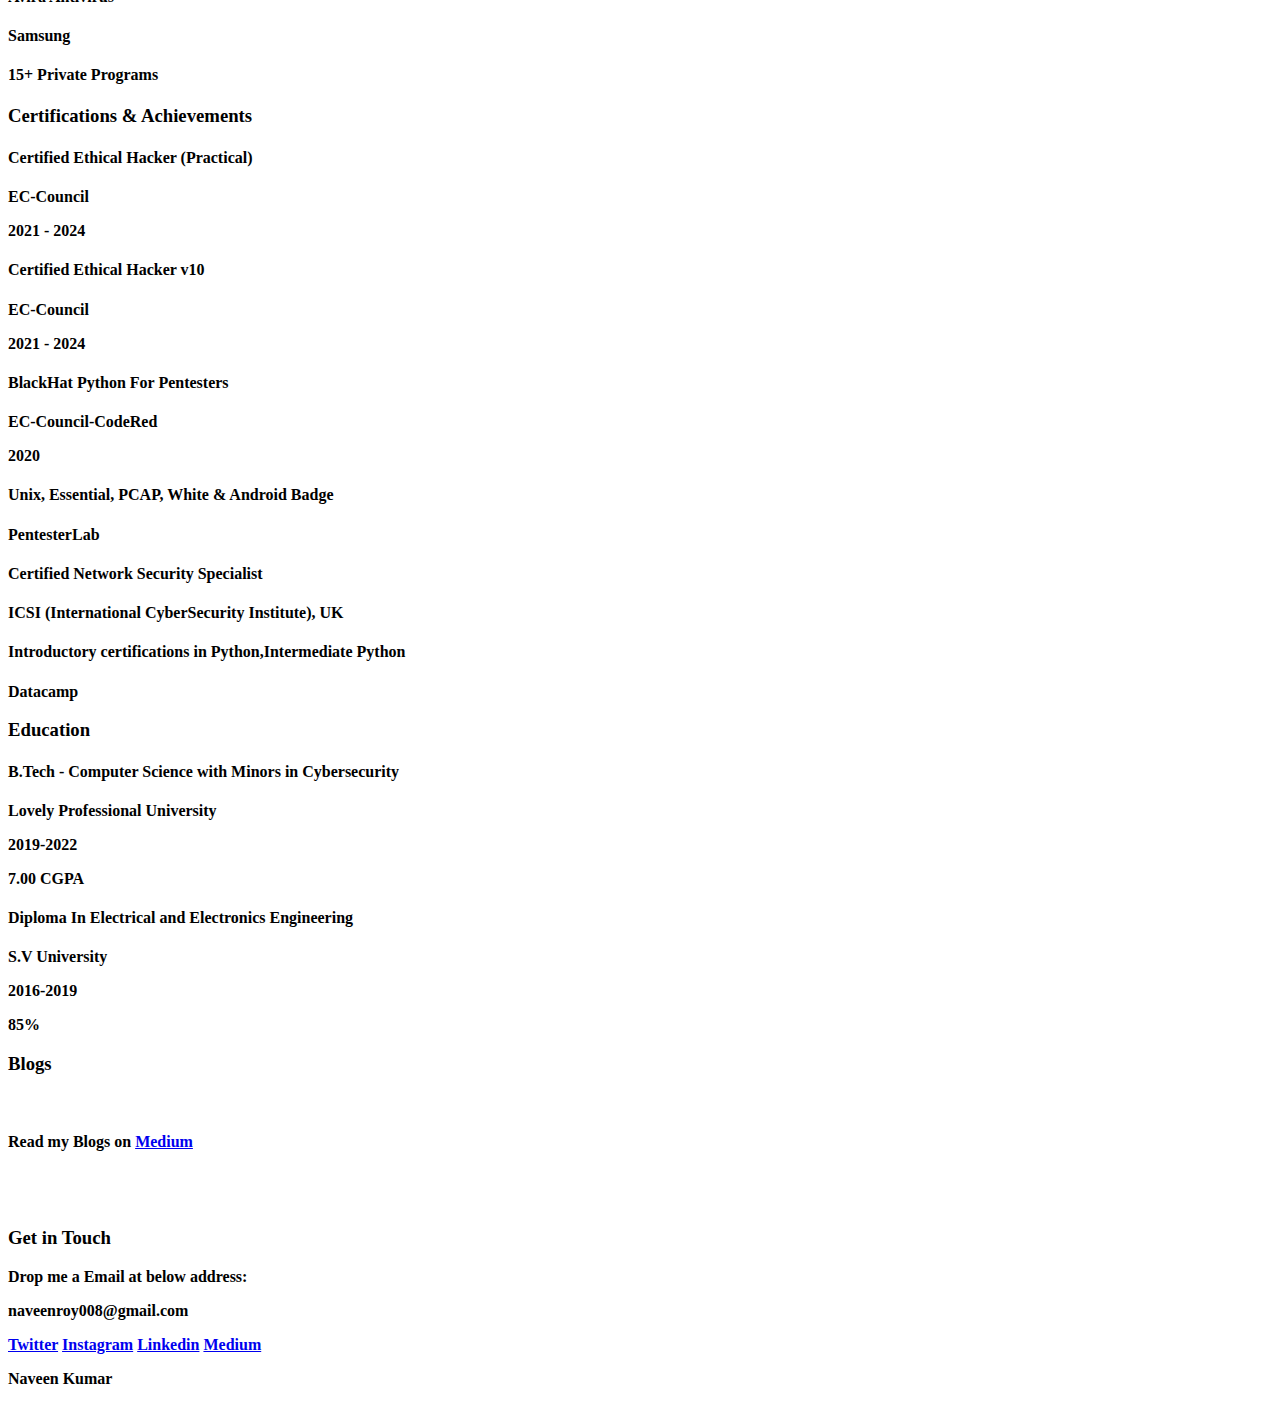
==== commit 3b2d3732: "Update index.html" ====
--- a/index.html
+++ b/index.html
@@ -101,7 +101,7 @@
                             </div>
                         </div>
                         <div class="col-5">
-                            <a href="https://drive.google.com/file/d/1fc8LVdYLa1wL706ER0raf3uDEHIrHBK4/view?usp=sharing" target="_blank" class="default-btn header-action-btn"><i class="ti-agenda"></i> Download CV</a>
+                            <a href="https://drive.google.com/file/d/1JBB2Hiz5RO3xZzerMf-vs-yp9CnVE34t/view?usp=sharing" target="_blank" class="default-btn header-action-btn"><i class="ti-agenda"></i> Download CV</a>
                             <div class="default-btn menu-btn">
                                 <i class="ti-menu"></i>
                                 <i class="ti-close"></i>
@@ -488,6 +488,13 @@
                         <div class="col-md-12">
                             <!-- section heading -->
                             <h3 class="wrapper-heading">Certifications & Achievements</h3>
+                        </div>
+                        <div class="col-md-6">
+                            <div class="experience-single">
+                                <h4 class="company">Certified Ethical Hacker (Practical)</h4>
+                                <p class="position-name">EC-Council</p>
+                                <p class="mute-text">2021 - 2024</p>
+                            </div>
                         </div>
                         <div class="col-md-6">
                             <div class="experience-single">
